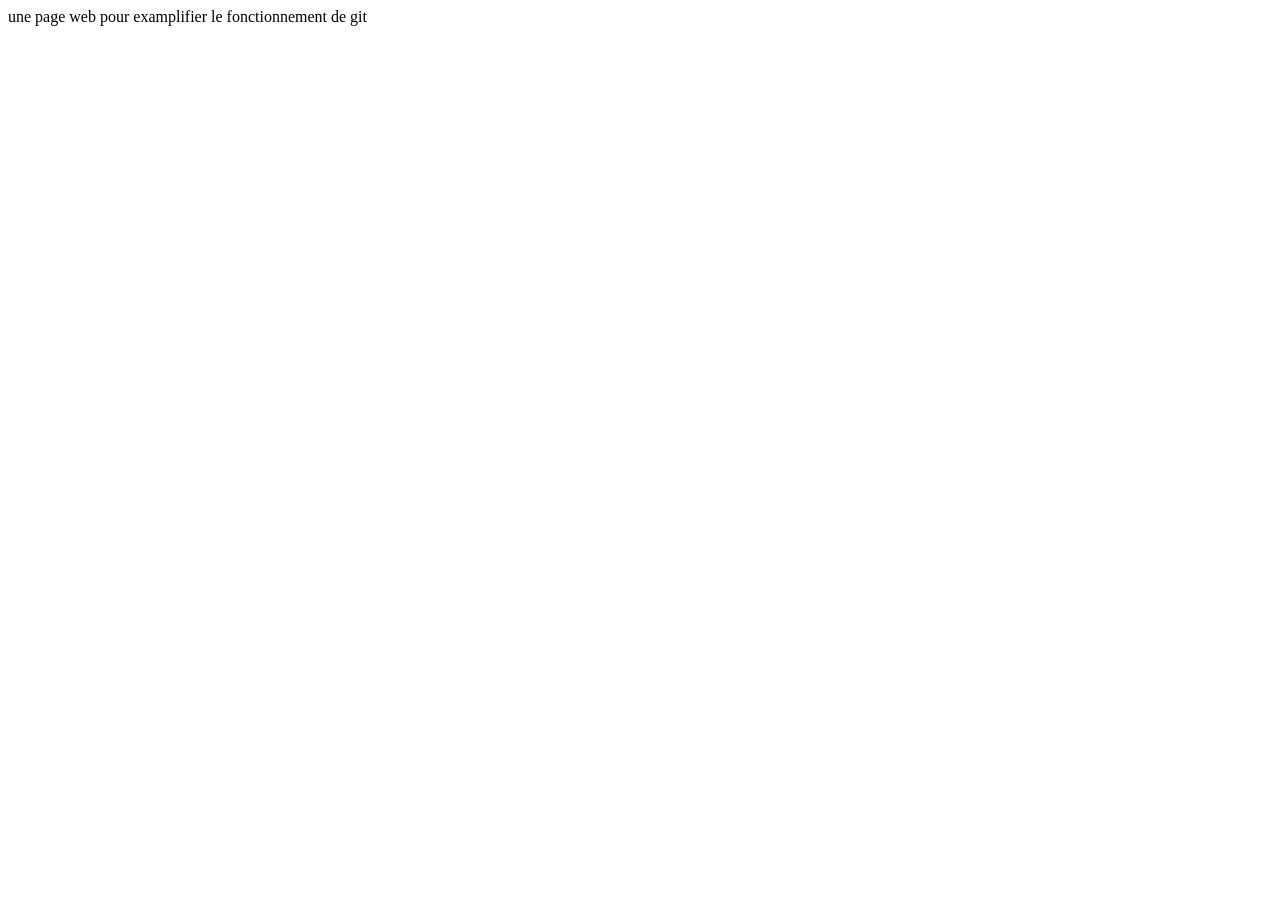
==== index.html @ 28cf66c0 "creating : index.html" ====
<!DOCTYPE html>
<html lang="en">
<head>
    <meta charset="UTF-8">
    <meta name="viewport" content="width=device-width, initial-scale=1.0">
    <title>Document</title>
</head>
<body>
    <div>une page web pour examplifier le fonctionnement de git</div>
</body>
</html>
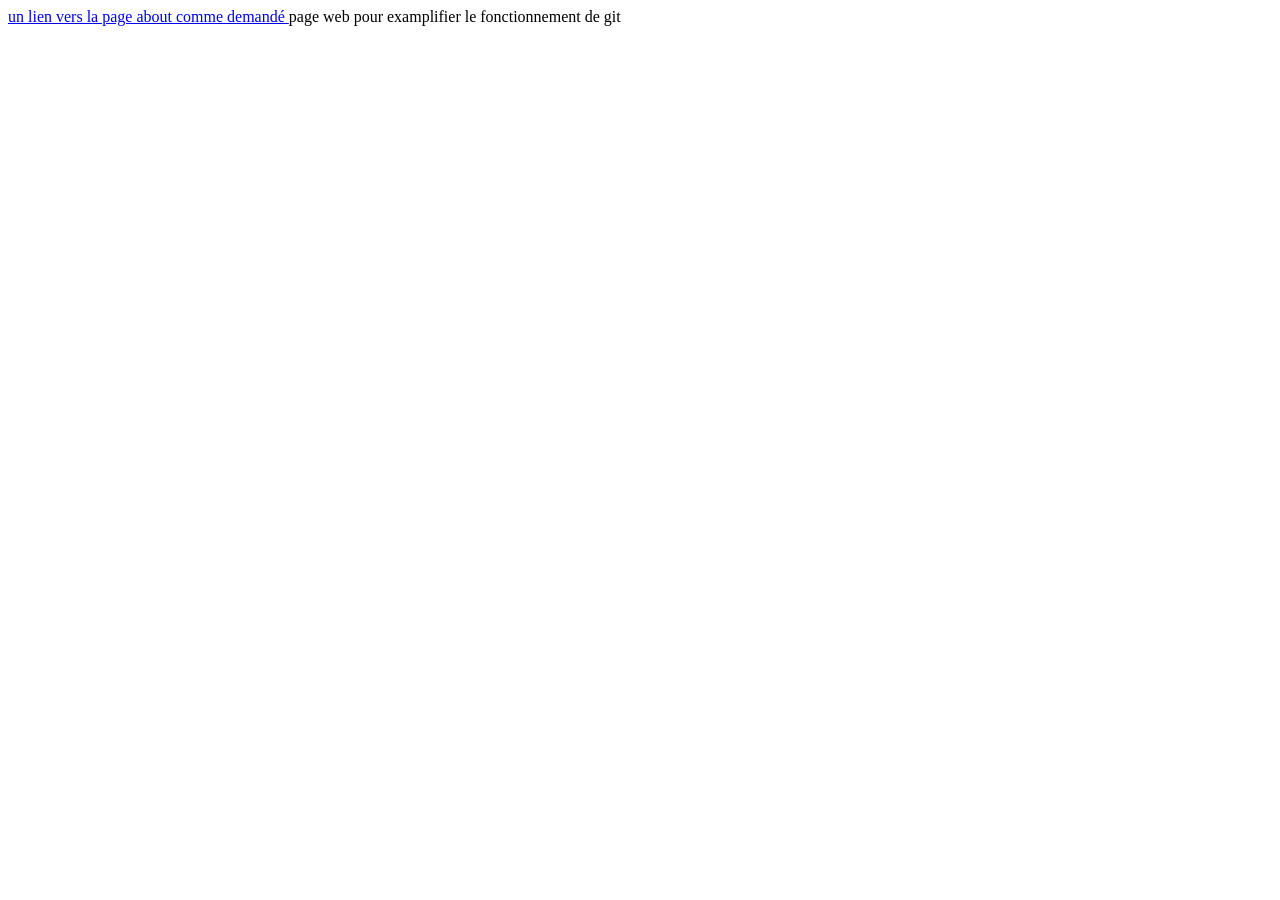
==== commit 904e263a: "ajout du lien" ====
--- a/index.html
+++ b/index.html
@@ -6,6 +6,6 @@
     <title>Document</title>
 </head>
 <body>
-    <div>une page web pour examplifier le fonctionnement de git</div>
+    <div><a href=about.html>un lien vers la page about comme demandé   </a>page web pour examplifier le fonctionnement de git</div>
 </body>
 </html>
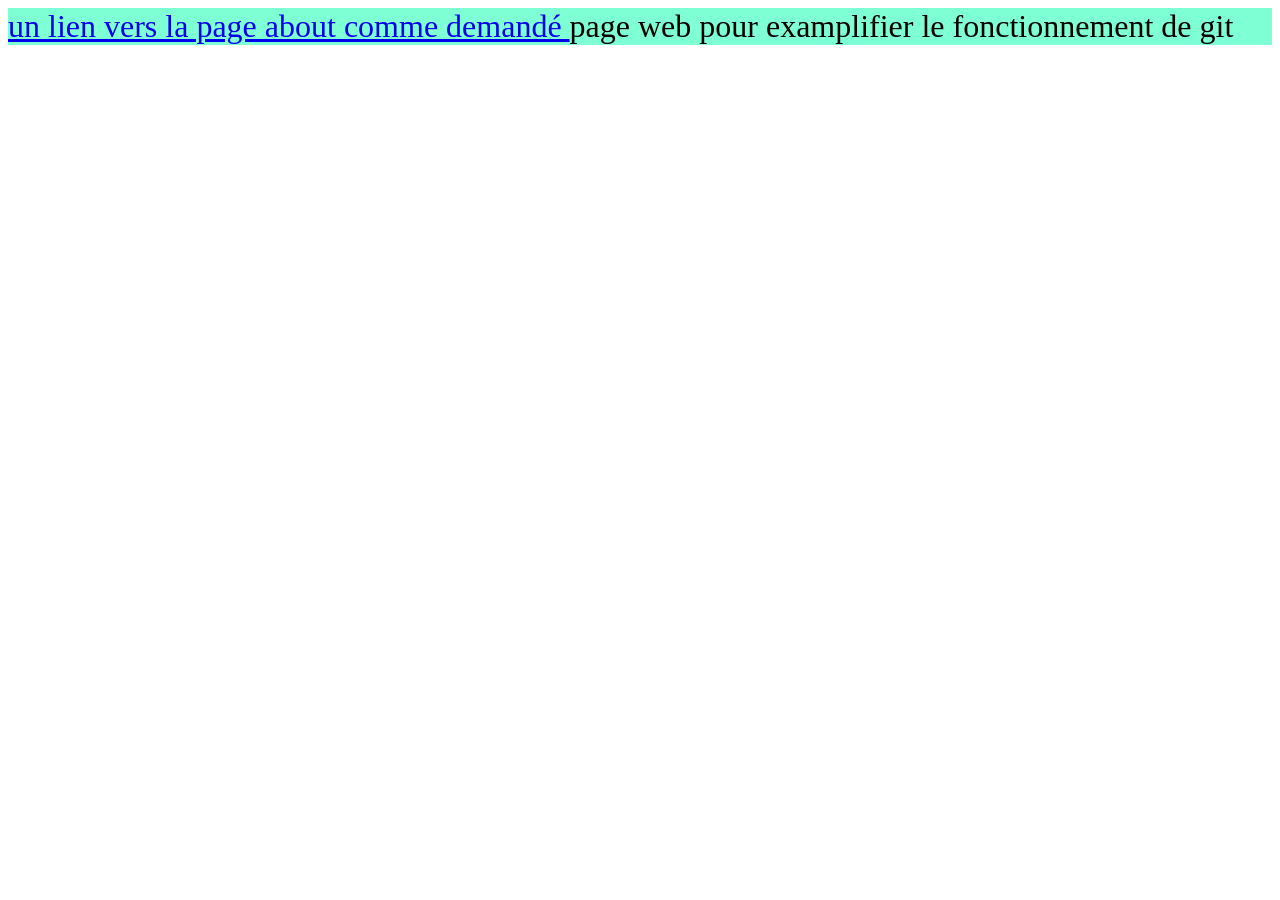
==== commit c720d817: "ajout du stylesheet plus link sur les page" ====
--- a/index.html
+++ b/index.html
@@ -4,6 +4,7 @@
     <meta charset="UTF-8">
     <meta name="viewport" content="width=device-width, initial-scale=1.0">
     <title>Document</title>
+    <link rel="stylesheet" href="stylesheet.css">
 </head>
 <body>
     <div><a href=about.html>un lien vers la page about comme demandé   </a>page web pour examplifier le fonctionnement de git</div>
--- a/stylesheet.css
+++ b/stylesheet.css
@@ -0,0 +1,5 @@
+div {
+    background-color: aquamarine;
+    font-family: 'Times New Roman', Times, serif;
+    font-size: xx-large;
+}
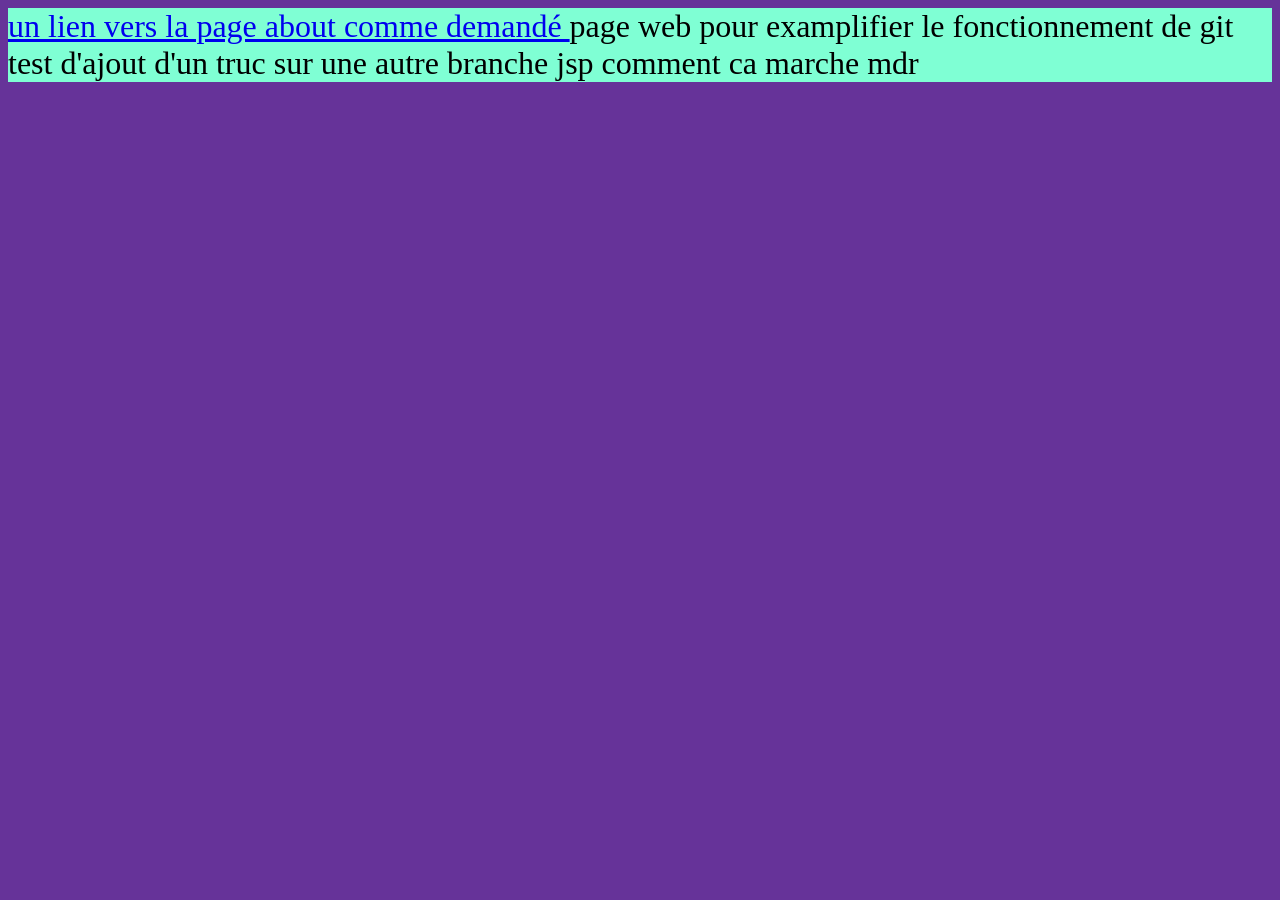
==== commit 37c5677b: "test branch add" ====
--- a/index.html
+++ b/index.html
@@ -8,5 +8,6 @@
 </head>
 <body>
     <div><a href=about.html>un lien vers la page about comme demandé   </a>page web pour examplifier le fonctionnement de git</div>
+    <div class="un">test d'ajout d'un truc sur une autre branche jsp comment ca marche mdr</div>
 </body>
 </html>
--- a/stylesheet.css
+++ b/stylesheet.css
@@ -2,4 +2,8 @@
     background-color: aquamarine;
     font-family: 'Times New Roman', Times, serif;
     font-size: xx-large;
+}
+
+body{
+    background-color: rebeccapurple;
 }
